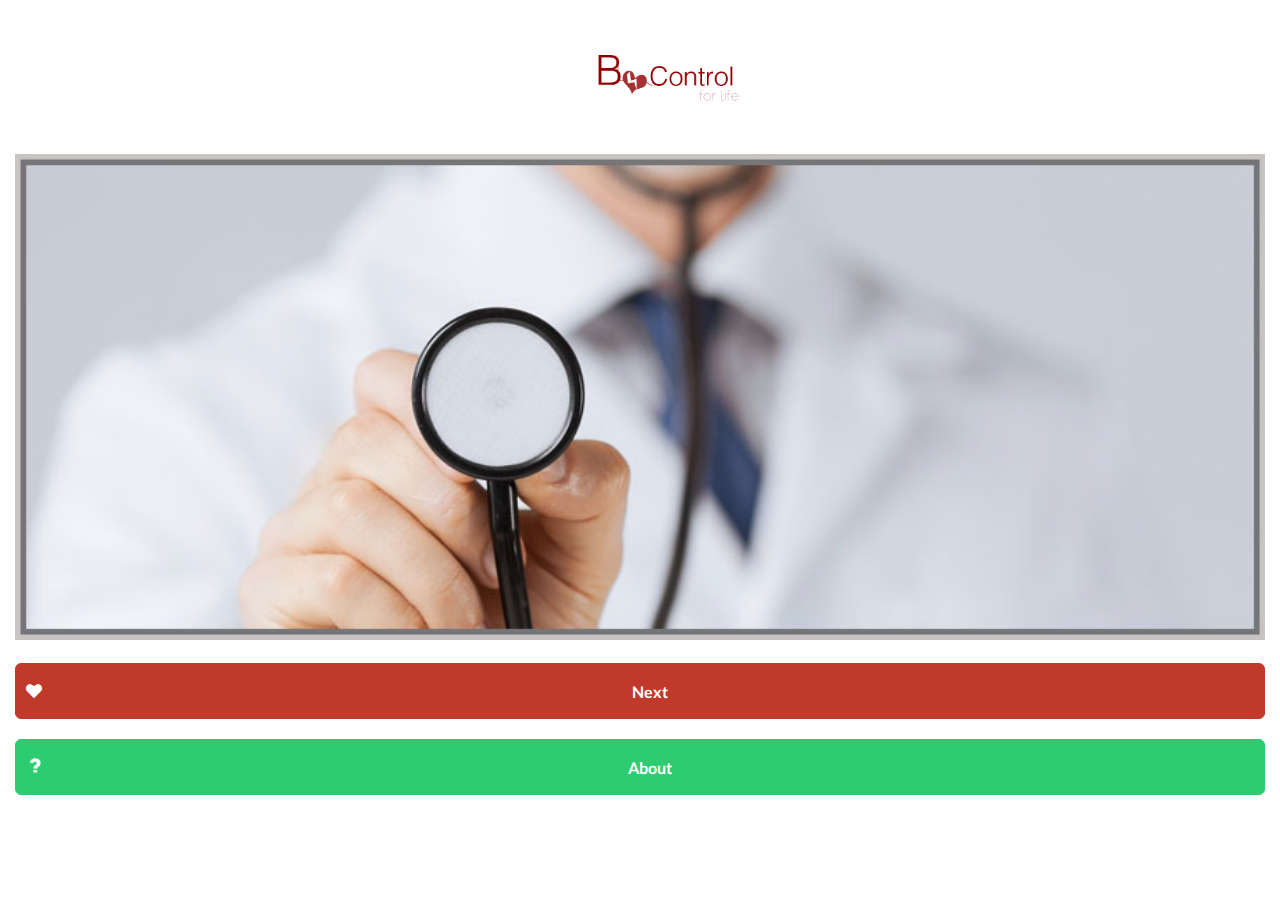
==== www/index.html @ 8cfad9c9 "Initial commit" ====
<!DOCTYPE html>
<html>
    <head>
        <meta charset="utf-8" />
        <meta name="format-detection" content="telephone=no" />
        <meta name="viewport" content="user-scalable=no, initial-scale=1, maximum-scale=1, minimum-scale=1, width=device-width, target-densitydpi=medium-dpi" />

        <link rel="stylesheet"  href="libs/jQM-flat/jquery.mobile.flatui.css">
        <link rel="stylesheet" type="text/css" href="css/index.css" />

        <title>App Name</title>
    </head>
    <body>
        <div id="app">
            <div id="home-page" data-role="page">
                <div data-role="content" >
                    <div id="logoContainer" class="centerText">
                            <img src="img/logo.png" id="logo"; />
                    </div>
                    <div id="logoContainer" class="centerText">
                            <img src="img/imm.jpg"  class="imm"/>
                    </div>
                    <div id="menu">
                        <a data-icon="flat-heart" data-theme="d" href="#LogInPage" data-role="button">Next</a>
                        <a data-icon="ms-question" data-theme="g" href="#about-page"  data-role="button" >About</a>
                    </div>
                </div>
            </div><!-- /page  -->

            <div  id="LogInPage" data-role="page">
                <div data-role="header" data-id="header" id="header" data-position="fixed" class="ui-header">
                    <a href="#home-page"  data-role="button" data-icon="arrow-l" data-inline="true" >Back</a>
                    <h1>Sign in</h1>
                </div>
                <div data-role="content" >
                    <label for="address">Name</label>
                    <input type="text" name="address" id="address" data-mini="true" placeholder="Your name"/>
                    <label for="pass">Password</label>
                    <input type="text" name="pass" id="pass" data-mini="true" placeholder="********"/>
                    <a data-icon="flat-heart" data-theme="g" href="#well"  data-role="button" >Sign in</a>
                    <a data-icon="flat-plus" data-theme="d" href="#SignUpPage"  data-role="button" >Sign up</a>
                </div>
            </div>

            

            <div  id="SignUpPage" data-role="page">
                <div data-role="header" data-id="header" id="header" data-position="fixed" class="ui-header">
                    <a href="#home-page"  data-role="button" data-icon="arrow-l" data-inline="true" >Back</a>
                    <h1>Sign in</h1>
                </div>
                <div data-role="content" >
                    <label for="address">Name</label>
                    <input type="text" name="address" id="address" data-mini="true" placeholder="Patient name"/>
                    <label for="tur">Tutor</label>
                    <input type="text" name="tur" id="tur" data-mini="true" placeholder="Tutor name"/>
                    <label for="email">Email</label>
                    <input type="text" name="email" id="email" data-mini="true" placeholder="email@dominio.com"/>
                    <label for="pass">Password</label>
                    <input type="text" name="pass" id="pass" data-mini="true" placeholder="********"/>
                    <a data-icon="flat-heart" data-theme="g" href="#well"  data-role="button" >Save</a>
                </div>
            </div>

            <div  id="HisCrecimiento" data-role="page">
                <div data-role="header" data-id="header" id="header" data-position="fixed" class="ui-header">
                    <a href="#home-page"  data-role="button" data-icon="arrow-l" data-inline="true" >Back</a>
                    <a href="#home-page"  data-role="button" data-icon="flat-lock" data-inline="true" >Log Out</a>
                    <h1>Diagnosis of growth</h1>
                </div>
                <div data-role="content" >
                    <h2>History</h2>
                    <div >
                        <h3>Historical Number 1</h3>
                        <h3>Historical Number 2</h3>
                        <h3>Historical Number 3</h3>
                        <h3>Historical Number 4</h3>
                    </div>
                    <a data-icon="flat-heart" data-theme="g" href="#crecimiento"  data-role="button" >New history</a>
                </div>
                <div id="footer" data-role="footer" data-id="footer1" data-position="fixed" data-tap-toggle="false">
                    <div id="navbar" data-role="navbar">
                        <ul>
                            <li><a id="map-button" href="#HisCrecimiento" data-icon="flat-location" data-theme="b">diagnosis of growth</a></li>
                            <li><a id="list-button" href="#HisDesarrollo" data-icon="flat-menu">developing diagnostic</a></li>
                            <li><a id="search-button" href="#prof" data-icon="flat-man">Profile</a></li>
                        </ul>
                    </div>
                </div>
            </div>

            <div  id="HisDesarrollo" data-role="page">
                <div data-role="header" data-id="header" id="header" data-position="fixed" class="ui-header">
                    <a href="#home-page"  data-role="button" data-icon="arrow-l" data-inline="true" >Back</a>
                    <a href="#home-page"  data-role="button" data-icon="flat-lock" data-inline="true" >Log Out</a>
                    <h1>Developing diagnostic</h1>
                </div>
                <div data-role="content" >
                    <h2>History</h2>
                    <div >
                        <h3>Historical Number 1</h3>
                        <h3>Historical Number 2</h3>
                        <h3>Historical Number 3</h3>
                        <h3>Historical Number 4</h3>
                    </div>
                    <a data-icon="flat-heart" data-theme="g" href="#desarrollo"  data-role="button" >New history</a>
                </div>
                <div id="footer" data-role="footer" data-id="footer1" data-position="fixed" data-tap-toggle="false">
                    <div id="navbar" data-role="navbar">
                        <ul>
                            <li><a id="map-button" href="#HisCrecimiento" data-icon="flat-location" >diagnosis of growth</a></li>
                            <li><a id="list-button" href="#HisDesarrollo" data-icon="flat-menu" data-theme="b">developing diagnostic</a></li>
                            <li><a id="search-button" href="#prof" data-icon="flat-man">Profile</a></li>
                        </ul>
                    </div>
                </div>
            </div>

            <div  id="well" data-role="page">
                <div data-role="header" data-id="header" id="header" data-position="fixed" class="ui-header">
                    <a href="#home-page"  data-role="button" data-icon="arrow-l" data-inline="true" >Back</a>
                    <a href="#home-page"  data-role="button" data-icon="flat-lock" data-inline="true" >Log Out</a>
                    <h1>Wellcome</h1>
                </div>
                <div data-role="content" >
                    <h2>Thanks for sign up</h2>
                    <a data-icon="flat-plus" data-theme="g" href="#shDoctor"  data-role="button" >Search Doctor</a>
                </div>
                <div id="footer" data-role="footer" data-id="footer1" data-position="fixed" data-tap-toggle="false">
                    <div id="navbar" data-role="navbar">
                        <ul>
                            <li><a id="map-button" href="#HisCrecimiento" data-icon="flat-location">diagnosis of growth</a></li>
                            <li><a id="list-button" href="#HisDesarrollo" data-icon="flat-menu">developing diagnostic</a></li>
                            <li><a id="search-button" href="#prof" data-icon="flat-man">Profile</a></li>
                        </ul>
                    </div>
                </div>
            </div>

            <div  id="shDoctor" data-role="page">
                <div data-role="header" data-id="header" id="header" data-position="fixed" class="ui-header">
                    <a href="#home-page"  data-role="button" data-icon="arrow-l" data-inline="true" >Back</a>
                    <a href="#home-page"  data-role="button" data-icon="flat-lock" data-inline="true" >Log Out</a>
                    <h1>Search Doctor</h1>
                </div>
                <div data-role="content" >
                    <label for="address">Doctor name</label>
                    <input type="text" name="address" id="address" data-mini="true" placeholder="Dr. Harpet"/>
                    <a data-icon="flat-heart" data-theme="g" href="#HisCrecimiento"  data-role="button" >Save</a>
                </div>
                <div id="footer" data-role="footer" data-id="footer1" data-position="fixed" data-tap-toggle="false">
                    <div id="navbar" data-role="navbar">
                        <ul>
                            <li><a id="map-button" href="#HisCrecimiento" data-icon="flat-location">diagnosis of growth</a></li>
                            <li><a id="list-button" href="#HisDesarrollo" data-icon="flat-menu">developing diagnostic</a></li>
                            <li><a id="search-button" href="#prof" data-icon="flat-man">Profile</a></li>
                        </ul>
                    </div>
                </div>
            </div>            

            <div  id="desarrollo" data-role="page">
                <div data-role="header" data-id="header" id="header" data-position="fixed" class="ui-header">
                    <a href="#home-page"  data-role="button" data-icon="arrow-l" data-inline="true" >Back</a>
                    <a href="#home-page"  data-role="button" data-icon="flat-lock" data-inline="true" >Log Out</a>
                    <h1>Developing diagnostic</h1>
                </div>
                <div data-role="content" >
                    <label for="address">Age</label>
                    <input type="text" name="address" id="address" data-mini="true" placeholder="months"/>
                    <a data-icon="flat-heart" data-theme="g" href="#Qdesarrollo"  data-role="button" >Next</a>
                </div>
                <div id="footer" data-role="footer" data-id="footer1" data-position="fixed" data-tap-toggle="false">
                    <div id="navbar" data-role="navbar">
                        <ul>
                            <li><a id="map-button" href="#HisCrecimiento" data-icon="flat-location">diagnosis of growth</a></li>
                            <li><a id="list-button" href="#HisDesarrollo" data-icon="flat-menu" data-theme="b">developing diagnostic</a></li>
                            <li><a id="search-button" href="#prof" data-icon="flat-man">Profile</a></li>
                        </ul>
                    </div>
                </div>
            </div>

            <div  id="Qdesarrollo" data-role="page">
                <div data-role="header" data-id="header" id="header" data-position="fixed" class="ui-header">
                    <a href="#home-page"  data-role="button" data-icon="arrow-l" data-inline="true" >Back</a>
                    <a href="#home-page"  data-role="button" data-icon="flat-lock" data-inline="true" >Log Out</a>
                    <h1>Developing diagnostic</h1>
                </div>
                <div data-role="content" >
                    <div data-role="fieldcontain">
                        <label for="select-choice-a">¿Agarra objetos?</label>
                        <select name="select-choice" id="select-choice-a" data-native-menu="false" data-mini="true" data-theme="b">
                            <option value="val1">Si</option>
                            <option value="val2">No</option>
                        </select>
                    </div>
                    <a data-icon="flat-heart" data-theme="g" href="#HisCrecimiento"  data-role="button" >Next</a>
                </div>
                <div id="footer" data-role="footer" data-id="footer1" data-position="fixed" data-tap-toggle="false">
                    <div id="navbar" data-role="navbar">
                        <ul>
                            <li><a id="map-button" href="#HisCrecimiento" data-icon="flat-location">diagnosis of growth</a></li>
                            <li><a id="list-button" href="#HisDesarrollo" data-icon="flat-menu" data-theme="b">developing diagnostic</a></li>
                            <li><a id="search-button" href="#prof" data-icon="flat-man">Profile</a></li>
                        </ul>
                    </div>
                </div>
            </div>

            <div  id="crecimiento" data-role="page">
                <div data-role="header" data-id="header" id="header" data-position="fixed" class="ui-header">
                    <a href="#home-page"  data-role="button" data-icon="arrow-l" data-inline="true" >Back</a>
                    <a href="#home-page"  data-role="button" data-icon="flat-lock" data-inline="true" >Log Out</a>
                    <h1>Diagnosis of growth</h1>
                </div>
                <div data-role="content" >
                    <label for="address">Weight (kg)</label>
                    <input type="text" name="address" id="address" data-mini="true" placeholder="kg"/>
                    <label for="tur">Size</label>
                    <input type="text" name="tur" id="tur" data-mini="true" placeholder="cm"/>
                    <label for="email">Age</label>
                    <input type="text" name="email" id="email" data-mini="true" placeholder="años"/>
                    <label for="pass">Head circumference</label>
                    <input type="text" name="pass" id="pass" data-mini="true" placeholder="cm"/>
                    <label for="imc">IMC</label>
                    <input type="text" name="imc" id="imc" data-mini="true" placeholder="procesing..."/>
                    <a data-icon="flat-heart" data-theme="g" href="#HisCrecimiento"  data-role="button" >Save</a>
                </div>
                <div id="footer" data-role="footer" data-id="footer1" data-position="fixed" data-tap-toggle="false">
                    <div id="navbar" data-role="navbar">
                        <ul>
                            <li><a id="map-button" href="#HisCrecimiento" data-icon="flat-location" data-theme="b">diagnosis of growth</a></li>
                            <li><a id="list-button" href="#HisDesarrollo" data-icon="flat-menu">developing diagnostic</a></li>
                            <li><a id="search-button" href="#prof" data-icon="flat-man">Profile</a></li>
                        </ul>
                    </div>
                </div>
            </div>

            <div  id="prof" data-role="page">
                <div data-role="header" data-id="header" id="header" data-position="fixed" class="ui-header">
                    <a href="#home-page"  data-role="button" data-icon="arrow-l" data-inline="true" >Back</a>
                    <a href="#home-page"  data-role="button" data-icon="flat-lock" data-inline="true" >Log Out</a>
                    <h1>Profile</h1>
                </div>
                <div data-role="content" >
                    <label >Name: My Name</label><HR>
                    <label >Tutor: Tutor name</label><HR>
                    <label >Email: email@dominio.com</label><HR>
                    <a data-icon="flat-heart" data-theme="g" href="#well"  data-role="button" >Editar</a>
                </div>
                <div id="footer" data-role="footer" data-id="footer1" data-position="fixed" data-tap-toggle="false">
                    <div id="navbar" data-role="navbar">
                        <ul>
                            <li><a id="map-button" href="#HisCrecimiento" data-icon="flat-location">diagnosis of growth</a></li>
                            <li><a id="list-button" href="#HisDesarrollo" data-icon="flat-menu">developing diagnostic</a></li>
                            <li><a id="search-button" href="#prof" data-icon="flat-man" data-theme="b">Profile</a></li>
                        </ul>
                    </div>
                </div>
            </div>

            <div  id="second-page" data-role="page">
                <div data-role="header" data-id="header" id="header" data-position="fixed" class="ui-header">
                    <a href="#home-page"  data-role="button" data-icon="arrow-l" data-inline="true" >Back</a>
                    <a href="#home-page"  data-role="button" data-icon="flat-lock" data-inline="true" >Log Out</a>
                    <h1>Sample Form</h1>
                </div>
                <div data-role="content" >
                    <form  id="search-form" action="">
                        <label for="address">Address</label>
                        <input type="text" name="address" id="address" data-mini="true" placeholder="123 cedar ave"/>
                        <label for="dentist">Person <span class="small-text">(optional)</span></label>
                        <input type="text" name="dentist" id="dentist" data-mini="true" placeholder="Dr Smith"/>

                        <div data-role="fieldcontain">
                        <fieldset data-role="controlgroup" data-mini="true">
                            <legend>Availability</legend>
                            <input type="checkbox" name="checkbox-1a"    id="checkbox-1a" class="custom" checked="checked" />
                            <label for="checkbox-1a">Morning</label>

                            <input type="checkbox" name="checkbox-2a"   id="checkbox-2a" class="custom" checked="checked"/>
                            <label for="checkbox-2a">Afternoon</label>

                            <input type="checkbox" name="checkbox-3a"   id="checkbox-3a" class="custom" checked="checked" />
                            <label for="checkbox-3a">Evening</label>

                            <input type="checkbox" name="checkbox-4a"  id="checkbox-4a" class="custom" />
                            <label for="checkbox-4a">Weekends</label>
                        </fieldset>
                        </div>


                        <div data-role="fieldcontain">
                            <label for="select-choice-a">Type</label>
                            <select name="select-choice" id="select-choice-a" data-native-menu="false" data-mini="true" data-theme="b">

                                <option value="val1">Option 1</option>
                                <option value="val2">Option 2</option>
                                <option value="val3">Option 3</option>

                            </select>
                        </div>

                        <button type="submit" data-theme="f" data-mini="false" class="ui-btn-hidden" aria-disabled="false">Search</button>
                    </form>
                </div>
                <div id="footer" data-role="footer" data-id="footer1" data-position="fixed" data-tap-toggle="false">
                    <div id="navbar" data-role="navbar">
                        <ul>
                            <li><a id="map-button" href="#second-page" data-icon="flat-location" data-theme="b">Map</a></li>
                            <li><a id="list-button" href="#list-page" data-icon="flat-menu">List</a></li>
                            <li><a id="search-button" href="#search-page" data-icon="ms-search">Search</a></li>
                        </ul>
                    </div>
                </div>
            </div>


            <div  id="about-page" data-role="page">
                <div data-role="header" data-id="header1" data-position="fixed" class="ui-header">
                    <a href="#" data-rel="back" data-role="button" data-icon="arrow-l" data-inline="true" >Back</a>
                    <a href="#home-page"  data-role="button" data-icon="flat-lock" data-inline="true" >Log Out</a>
                    <h1>Universidad del Norte</h1>
                </div>
                <div data-role="content"  class="big-text">
                    <h2>Privacy Policy</h2>
                    <p>Cristian Pion Ahumada</p>
                    <p>Orlando Andrade</p>
                </div>
            </div>

        </div>


        <script type="text/javascript" src="libs/fastclick.min.js"></script>
        <script type="text/javascript" src="phonegap.js"></script>
        <script type="text/javascript" src="libs/jquery-2.0.3.min.js"></script>
        <script type="text/javascript" src="libs/jQueryMobile/jquery.mobile-1.3.2.min.js"></script>


        <script type="text/javascript" src="js/index.js"></script>

        <script type="text/javascript">
            app.initialize();
        </script>
    </body>
</html>
---- www/css/index.css ----
* {
    -webkit-tap-highlight-color: rgba(0,0,0,0); /* make transparent link selection, adjust last value opacity 0 to 1.0 */
}

body {
    -webkit-touch-callout: none;                /* prevent callout to copy image, etc when tap to hold */
    -webkit-text-size-adjust: none;             /* prevent webkit from resizing text to fit */
    -webkit-user-select: none;                  /* prevent copy paste, to allow, change 'none' to 'text' */
    background-color:#FFFFFF;
    background-image:linear-gradient(top, #CCC 0%, #FFFFFF 51%);
    background-image:-webkit-linear-gradient(top, #CCC 0%, #FFFFFF 51%);
    background-image:-ms-linear-gradient(top, #CCC 0%, #FFFFFF 51%);
    background-image:-webkit-gradient(
        linear,
        left top,
        left bottom,
        color-stop(0, #CCC),
        color-stop(0.51, #FFFFFF)
    );
    background-attachment:fixed;
    font-size:12px;
    height:100%;
    margin:0px;
    padding:0px;
    width:100%;
}


h1 {
    font-size:24px;
    font-weight:normal;
    margin:0px;
    overflow:visible;
    padding:0px;
    text-align:center;
}

/* header */
.ui-header > .ui-btn {
    padding: 7px 10px 11px;
    background:none;
    border:none;
    /*overflow:;*/
}
.ui-header .ui-title{

margin: .8em 30% .8em;

}

/* home page */

#logo{
    width:70%;
    max-width:206px;
    margin:35px 0 40px;
}
.centerText{
    text-align:center;
}

.imm {
    height:300%;
    width:100%;
    position:relative;
    -webkit-background-size: contain;
    -moz-background-size: contain;
    -o-background-size: contain;
    background-size: contain;
}

#home-page a{
    margin-top:20px;
    padding-top:8px;
    padding-bottom:8px;
}

.ui-grid-a .ui-block-a .ui-btn{
    margin-left: 0px;
}

.ui-grid-a .ui-block-b .ui-btn{
    margin-right: 0px;
}

/* map */
#second-page{
   
}
.big-text{
    font-size: 1.3em;
}
.small-text{
    font-size:0.8em;
}


.ui-btn-active {
    border: 1px solid       #1abc9c /*{global-active-border}*/;
    background:             #1abc9c /*{global-active-background-color}*/;
    font-weight: bold;
    color:                  #ffffff /*{global-active-color}*/;
    cursor: pointer;
    text-decoration: none;
  font-family: Lato, sans-serif
}


.ui-icon-ms-phone {
    background: url("../img/phone-icon.png") 50% 50% no-repeat;
}
.ui-icon-ms-question {
    background: url("../img/question-icon.png") 50% 50% no-repeat;
}
.ui-icon-ms-search {
    background: url("../img/search-icon.png") 50% 50% no-repeat;
}
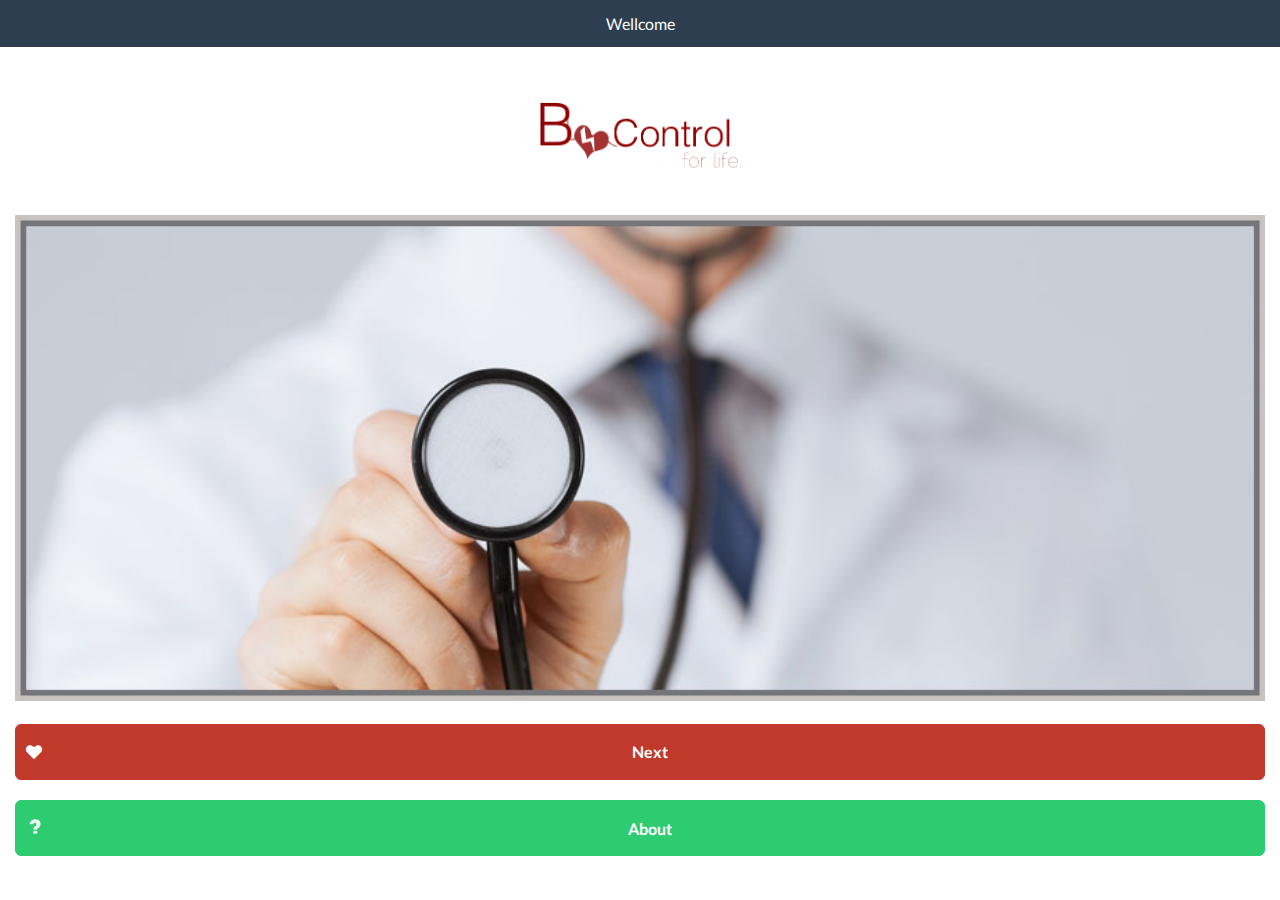
==== commit 6931a2e9: "Conection BD and style" ====
--- a/www/index.html
+++ b/www/index.html
@@ -13,6 +13,9 @@
     <body>
         <div id="app">
             <div id="home-page" data-role="page">
+                <div data-role="header" data-id="header" id="header" data-position="fixed" class="ui-header">
+                    <h1>Wellcome</h1>
+                </div>
                 <div data-role="content" >
                     <div id="logoContainer" class="centerText">
                             <img src="img/logo.png" id="logo"; />
@@ -29,61 +32,61 @@
 
             <div  id="LogInPage" data-role="page">
                 <div data-role="header" data-id="header" id="header" data-position="fixed" class="ui-header">
-                    <a href="#home-page"  data-role="button" data-icon="arrow-l" data-inline="true" >Back</a>
+                    <a data-rel="back"  data-role="button" data-icon="arrow-l" data-inline="true" >Back</a>
                     <h1>Sign in</h1>
                 </div>
+                <form id="formLogIn">
+                <div data-role="content" id="formLogin">
+                    <label for="address">Email</label>
+                    <input type="text" name="email" id="address1" data-mini="true" placeholder="Your email"/>
+                    <label for="pass">Password</label>
+                    <input type="password" name="password" reque id="pass1" data-mini="true" placeholder="********"/>
+                    <a data-icon="flat-heart" data-theme="g" data-role="button" onclick="login()" >Sign in</a>
+                    <a data-icon="flat-plus" data-theme="d" href="#SignUpPage"  data-role="button" >Sign up</a>
+                </div>
+            </form >
+            </div>
+
+            
+
+            <div  id="SignUpPage" data-role="page">
+                <div data-role="header" data-id="header" id="header" data-position="fixed" class="ui-header">
+                    <a data-rel="back"  data-role="button" data-icon="arrow-l" data-inline="true" >Back</a>
+                    <h1>Sign in</h1>
+                </div>
+                <form id="formSignUp">
                 <div data-role="content" >
                     <label for="address">Name</label>
-                    <input type="text" name="address" id="address" data-mini="true" placeholder="Your name"/>
+                    <input type="text" name="nombre" id="address2" data-mini="true" placeholder="Patient name"/>
+                    <label for="tur">Apellido</label>
+                    <input type="text" name="apellido" id="tur2" data-mini="true" placeholder="Last name"/>
+                    <label for="email">Email</label>
+                    <input type="text" name="email" id="email2" data-mini="true" placeholder="email@dominio.com"/>
                     <label for="pass">Password</label>
-                    <input type="text" name="pass" id="pass" data-mini="true" placeholder="********"/>
-                    <a data-icon="flat-heart" data-theme="g" href="#well"  data-role="button" >Sign in</a>
-                    <a data-icon="flat-plus" data-theme="d" href="#SignUpPage"  data-role="button" >Sign up</a>
-                </div>
-            </div>
-
-            
-
-            <div  id="SignUpPage" data-role="page">
-                <div data-role="header" data-id="header" id="header" data-position="fixed" class="ui-header">
-                    <a href="#home-page"  data-role="button" data-icon="arrow-l" data-inline="true" >Back</a>
-                    <h1>Sign in</h1>
-                </div>
-                <div data-role="content" >
-                    <label for="address">Name</label>
-                    <input type="text" name="address" id="address" data-mini="true" placeholder="Patient name"/>
-                    <label for="tur">Tutor</label>
-                    <input type="text" name="tur" id="tur" data-mini="true" placeholder="Tutor name"/>
-                    <label for="email">Email</label>
-                    <input type="text" name="email" id="email" data-mini="true" placeholder="email@dominio.com"/>
-                    <label for="pass">Password</label>
-                    <input type="text" name="pass" id="pass" data-mini="true" placeholder="********"/>
-                    <a data-icon="flat-heart" data-theme="g" href="#well"  data-role="button" >Save</a>
-                </div>
+                    <input type="password" name="password" id="pass2" data-mini="true" placeholder="********"/>
+                    <a data-icon="flat-heart" data-theme="g" data-role="button" onclick="signUp()" >Save</a>
+                </div>
+            </form >
             </div>
 
             <div  id="HisCrecimiento" data-role="page">
                 <div data-role="header" data-id="header" id="header" data-position="fixed" class="ui-header">
-                    <a href="#home-page"  data-role="button" data-icon="arrow-l" data-inline="true" >Back</a>
+                    <a data-rel="back"  data-role="button" data-icon="arrow-l" data-inline="true" >Back</a>
                     <a href="#home-page"  data-role="button" data-icon="flat-lock" data-inline="true" >Log Out</a>
                     <h1>Diagnosis of growth</h1>
                 </div>
                 <div data-role="content" >
+                    <a data-icon="flat-heart" data-theme="g" href="#crecimiento"  data-role="button" >New history</a>
                     <h2>History</h2>
-                    <div >
-                        <h3>Historical Number 1</h3>
-                        <h3>Historical Number 2</h3>
-                        <h3>Historical Number 3</h3>
-                        <h3>Historical Number 4</h3>
-                    </div>
-                    <a data-icon="flat-heart" data-theme="g" href="#crecimiento"  data-role="button" >New history</a>
-                </div>
-                <div id="footer" data-role="footer" data-id="footer1" data-position="fixed" data-tap-toggle="false">
-                    <div id="navbar" data-role="navbar">
-                        <ul>
-                            <li><a id="map-button" href="#HisCrecimiento" data-icon="flat-location" data-theme="b">diagnosis of growth</a></li>
-                            <li><a id="list-button" href="#HisDesarrollo" data-icon="flat-menu">developing diagnostic</a></li>
-                            <li><a id="search-button" href="#prof" data-icon="flat-man">Profile</a></li>
+                    <div id="evtsC">
+                    </div>
+                </div>
+                <div id="footer" data-role="footer" data-id="footer1" data-position="fixed" data-tap-toggle="false">
+                    <div id="navbar" data-role="navbar">
+                        <ul>
+                            <li><a id="map-button" href="#vaccines" data-icon="flat-location" onclick="getListVacunas()">vaccines</a></li>
+                            <li><a id="list-button" href="#diagnostics" data-theme="b" data-icon="flat-menu">Diagnostics</a></li>
+                            <li><a id="search-button" href="#prof" data-icon="flat-man" onclick="getPaciente()">Profile</a></li>
                         </ul>
                     </div>
                 </div>
@@ -91,26 +94,22 @@
 
             <div  id="HisDesarrollo" data-role="page">
                 <div data-role="header" data-id="header" id="header" data-position="fixed" class="ui-header">
-                    <a href="#home-page"  data-role="button" data-icon="arrow-l" data-inline="true" >Back</a>
+                    <a data-rel="back"  data-role="button" data-icon="arrow-l" data-inline="true" >Back</a>
                     <a href="#home-page"  data-role="button" data-icon="flat-lock" data-inline="true" >Log Out</a>
                     <h1>Developing diagnostic</h1>
                 </div>
                 <div data-role="content" >
+                    <a data-icon="flat-heart" data-theme="g" href="#desarrollo"  data-role="button" >New history</a>
                     <h2>History</h2>
-                    <div >
-                        <h3>Historical Number 1</h3>
-                        <h3>Historical Number 2</h3>
-                        <h3>Historical Number 3</h3>
-                        <h3>Historical Number 4</h3>
-                    </div>
-                    <a data-icon="flat-heart" data-theme="g" href="#desarrollo"  data-role="button" >New history</a>
-                </div>
-                <div id="footer" data-role="footer" data-id="footer1" data-position="fixed" data-tap-toggle="false">
-                    <div id="navbar" data-role="navbar">
-                        <ul>
-                            <li><a id="map-button" href="#HisCrecimiento" data-icon="flat-location" >diagnosis of growth</a></li>
-                            <li><a id="list-button" href="#HisDesarrollo" data-icon="flat-menu" data-theme="b">developing diagnostic</a></li>
-                            <li><a id="search-button" href="#prof" data-icon="flat-man">Profile</a></li>
+                    <div id="evtsD">
+                    </div>
+                </div>
+                <div id="footer" data-role="footer" data-id="footer1" data-position="fixed" data-tap-toggle="false">
+                    <div id="navbar" data-role="navbar">
+                        <ul>
+                            <li><a id="map-button" href="#vaccines" data-icon="flat-location" onclick="getListVacunas()">vaccines</a></li>
+                            <li><a id="list-button" href="#diagnostics" data-icon="flat-menu" data-theme="b">Diagnostics</a></li>
+                            <li><a id="search-button" href="#prof" data-icon="flat-man" onclick="getPaciente()">Profile</a></li>
                         </ul>
                     </div>
                 </div>
@@ -118,20 +117,123 @@
 
             <div  id="well" data-role="page">
                 <div data-role="header" data-id="header" id="header" data-position="fixed" class="ui-header">
-                    <a href="#home-page"  data-role="button" data-icon="arrow-l" data-inline="true" >Back</a>
-                    <a href="#home-page"  data-role="button" data-icon="flat-lock" data-inline="true" >Log Out</a>
-                    <h1>Wellcome</h1>
-                </div>
-                <div data-role="content" >
-                    <h2>Thanks for sign up</h2>
-                    <a data-icon="flat-plus" data-theme="g" href="#shDoctor"  data-role="button" >Search Doctor</a>
-                </div>
-                <div id="footer" data-role="footer" data-id="footer1" data-position="fixed" data-tap-toggle="false">
-                    <div id="navbar" data-role="navbar">
-                        <ul>
-                            <li><a id="map-button" href="#HisCrecimiento" data-icon="flat-location">diagnosis of growth</a></li>
-                            <li><a id="list-button" href="#HisDesarrollo" data-icon="flat-menu">developing diagnostic</a></li>
-                            <li><a id="search-button" href="#prof" data-icon="flat-man">Profile</a></li>
+                    <a data-rel="back"  data-role="button" data-icon="arrow-l" data-inline="true" >Back</a>
+                    <a href="#home-page"  data-role="button" data-icon="flat-lock" data-inline="true" >Log Out</a>
+                    <h1>BControl</h1>
+                </div>
+                <div data-role="content" >
+                    <h2 id="welHead">Thanks for sign up</h2>
+                </div>
+                <div class="centerText">
+                    <img src="img/logo.png" id="logo"; />
+                </div>
+                <div id="footer" data-role="footer" data-id="footer1" data-position="fixed" data-tap-toggle="false">
+                    <div id="navbar" data-role="navbar">
+                        <ul>
+                            <li><a id="map-button" href="#vaccines" data-icon="flat-location" onclick="getListVacunas()">vaccines</a></li>
+                            <li><a id="list-button" href="#diagnostics" data-icon="flat-menu">Diagnostics</a></li>
+                            <li><a id="search-button" href="#prof" data-icon="flat-man" onclick="getPaciente()" >Profile</a></li>
+                        </ul>
+                    </div>
+                </div>
+            </div>
+
+            <div  id="detalleCrecimiento" data-role="page">
+                <div data-role="header" data-id="header" id="header" data-position="fixed" class="ui-header">
+                    <a data-rel="back"  data-role="button" data-icon="arrow-l" data-inline="true" >Back</a>
+                    <a href="#home-page"  data-role="button" data-icon="flat-lock" data-inline="true" >Log Out</a>
+                    <h1>Detalle</h1>
+                </div>
+                <div data-role="content" >
+                    <label for="address">Dianostic: </label>
+                    <input type="text" name="address" id="a" data-mini="true" readonly/>
+                    <label for="address">Age: </label>
+                    <input type="text" name="address" id="b" data-mini="true" readonly/>
+                    <label for="address">IMC: </label>
+                    <input type="text" name="address" id="c" data-mini="true" readonly/>
+                    <label for="address">Head circumference: </label>
+                    <input type="text" name="address" id="d" data-mini="true" readonly/>
+                    <label for="address">weight: </label>
+                    <input type="text" name="address" id="e" data-mini="true" readonly/>
+                    <label for="address">size: </label>
+                    <input type="text" name="address" id="f" data-mini="true" readonly/>
+                </div>
+                <div id="footer" data-role="footer" data-id="footer1" data-position="fixed" data-tap-toggle="false">
+                    <div id="navbar" data-role="navbar">
+                        <ul>
+                            <li><a id="map-button" href="#vaccines" data-icon="flat-location" onclick="getListVacunas()">vaccines</a></li>
+                            <li><a id="list-button" href="#diagnostics" data-icon="flat-menu" data-theme="b">Diagnostics</a></li>
+                            <li><a id="search-button" href="#prof" data-icon="flat-man" onclick="getPaciente()" >Profile</a></li>
+                        </ul>
+                    </div>
+                </div>
+            </div>
+
+            <div  id="detalleDesarrollo" data-role="page">
+                <div data-role="header" data-id="header" id="header" data-position="fixed" class="ui-header">
+                    <a data-rel="back"  data-role="button" data-icon="arrow-l" data-inline="true" >Back</a>
+                    <a href="#home-page"  data-role="button" data-icon="flat-lock" data-inline="true" >Log Out</a>
+                    <h1>Detalle</h1>
+                </div>
+                <div data-role="content" >
+                    <label for="address">Dianostic: </label>
+                    <input type="text" name="address" id="aa" data-mini="true" readonly/>
+                    <label for="address">Age: </label>
+                    <input type="text" name="address" id="bb" data-mini="true" readonly/>
+                    <label for="address">perimetro_cefalico: </label>
+                    <input type="text" name="address" id="cc" data-mini="true" readonly/>
+                </div>
+                <div id="footer" data-role="footer" data-id="footer1" data-position="fixed" data-tap-toggle="false">
+                    <div id="navbar" data-role="navbar">
+                        <ul>
+                            <li><a id="map-button" href="#vaccines" data-icon="flat-location" onclick="getListVacunas()">vaccines</a></li>
+                            <li><a id="list-button" href="#diagnostics" data-icon="flat-menu" data-theme="b">Diagnostics</a></li>
+                            <li><a id="search-button" href="#prof" data-icon="flat-man" onclick="getPaciente()" >Profile</a></li>
+                        </ul>
+                    </div>
+                </div>
+            </div>
+
+            <div  id="diagnostics" data-role="page">
+                <div data-role="header" data-id="header" id="header" data-position="fixed" class="ui-header">
+                    <a data-rel="back"  data-role="button" data-icon="arrow-l" data-inline="true" >Back</a>
+                    <a href="#home-page"  data-role="button" data-icon="flat-lock" data-inline="true" >Log Out</a>
+                    <h1>Diagnostics</h1>
+                </div>
+                <div data-role="content" >
+                    <h2 id="welHead">Choose one type: </h2>
+                    <a data-icon="flat-heart" data-theme="d" href="#HisCrecimiento"  data-role="button" onclick="getListHistorialCrecimientoPaciente()">Diagnosis of growth</a>
+                    <a data-icon="flat-heart" data-theme="g" href="#HisDesarrollo"  data-role="button" onclick="getListHistorialDesarrolloPaciente()">Developing diagnostic</a>
+                </div>
+                <div id="footer" data-role="footer" data-id="footer1" data-position="fixed" data-tap-toggle="false">
+                    <div id="navbar" data-role="navbar">
+                        <ul>
+                            <li><a id="map-button" href="#vaccines" data-icon="flat-location" onclick="getListVacunas()">vaccines</a></li>
+                            <li><a id="list-button" href="#diagnostics" data-theme="b" data-icon="flat-menu">Diagnostics</a></li>
+                            <li><a id="search-button" href="#prof" data-icon="flat-man" onclick="getPaciente()" >Profile</a></li>
+                        </ul>
+                    </div>
+                </div>
+            </div>
+
+            <div  id="vaccines" data-role="page">
+                <div data-role="header" data-id="header" id="header" data-position="fixed" class="ui-header">
+                    <a data-rel="back"  data-role="button" data-icon="arrow-l" data-inline="true" >Back</a>
+                    <a href="#home-page"  data-role="button" data-icon="flat-lock" data-inline="true" >Log Out</a>
+                    <h1>Vaccines</h1>
+                </div>
+                <div data-role="content" >
+                    <h2 id="welHead"> All vaccines: </h2>
+                    <div id="vacAll">
+                        
+                    </div>
+                </div>
+                <div id="footer" data-role="footer" data-id="footer1" data-position="fixed" data-tap-toggle="false">
+                    <div id="navbar" data-role="navbar">
+                        <ul>
+                            <li><a id="map-button" href="#vaccines" data-theme="b" data-icon="flat-location" onclick="getListVacunas()">vaccines</a></li>
+                            <li><a id="list-button" href="#diagnostics" data-icon="flat-menu">Diagnostics</a></li>
+                            <li><a id="search-button" href="#prof" data-icon="flat-man" onclick="getPaciente()" >Profile</a></li>
                         </ul>
                     </div>
                 </div>
@@ -139,21 +241,21 @@
 
             <div  id="shDoctor" data-role="page">
                 <div data-role="header" data-id="header" id="header" data-position="fixed" class="ui-header">
-                    <a href="#home-page"  data-role="button" data-icon="arrow-l" data-inline="true" >Back</a>
+                    <a data-rel="back" data-role="button" data-icon="arrow-l" data-inline="true" >Back</a>
                     <a href="#home-page"  data-role="button" data-icon="flat-lock" data-inline="true" >Log Out</a>
                     <h1>Search Doctor</h1>
                 </div>
                 <div data-role="content" >
                     <label for="address">Doctor name</label>
-                    <input type="text" name="address" id="address" data-mini="true" placeholder="Dr. Harpet"/>
-                    <a data-icon="flat-heart" data-theme="g" href="#HisCrecimiento"  data-role="button" >Save</a>
-                </div>
-                <div id="footer" data-role="footer" data-id="footer1" data-position="fixed" data-tap-toggle="false">
-                    <div id="navbar" data-role="navbar">
-                        <ul>
-                            <li><a id="map-button" href="#HisCrecimiento" data-icon="flat-location">diagnosis of growth</a></li>
-                            <li><a id="list-button" href="#HisDesarrollo" data-icon="flat-menu">developing diagnostic</a></li>
-                            <li><a id="search-button" href="#prof" data-icon="flat-man">Profile</a></li>
+                    <div id="evts"></div>
+                    <a data-icon="flat-heart" data-theme="g" href="#HisCrecimiento"  data-role="button" onclick="addDoctor()">Save</a>
+                </div>
+                <div id="footer" data-role="footer" data-id="footer1" data-position="fixed" data-tap-toggle="false">
+                    <div id="navbar" data-role="navbar">
+                        <ul>
+                            <li><a id="map-button" href="#vaccines" data-icon="flat-location" onclick="getListVacunas()">vaccines</a></li>
+                            <li><a id="list-button" href="#diagnostics" data-icon="flat-menu">Diagnostics</a></li>
+                            <li><a id="search-button" href="#prof" data-theme="b" data-icon="flat-man" onclick="getPaciente()">Profile</a></li>
                         </ul>
                     </div>
                 </div>
@@ -161,21 +263,25 @@
 
             <div  id="desarrollo" data-role="page">
                 <div data-role="header" data-id="header" id="header" data-position="fixed" class="ui-header">
-                    <a href="#home-page"  data-role="button" data-icon="arrow-l" data-inline="true" >Back</a>
+                    <a data-rel="back" data-role="button" data-icon="arrow-l" data-inline="true" >Back</a>
                     <a href="#home-page"  data-role="button" data-icon="flat-lock" data-inline="true" >Log Out</a>
                     <h1>Developing diagnostic</h1>
                 </div>
                 <div data-role="content" >
-                    <label for="address">Age</label>
-                    <input type="text" name="address" id="address" data-mini="true" placeholder="months"/>
-                    <a data-icon="flat-heart" data-theme="g" href="#Qdesarrollo"  data-role="button" >Next</a>
-                </div>
-                <div id="footer" data-role="footer" data-id="footer1" data-position="fixed" data-tap-toggle="false">
-                    <div id="navbar" data-role="navbar">
-                        <ul>
-                            <li><a id="map-button" href="#HisCrecimiento" data-icon="flat-location">diagnosis of growth</a></li>
-                            <li><a id="list-button" href="#HisDesarrollo" data-icon="flat-menu" data-theme="b">developing diagnostic</a></li>
-                            <li><a id="search-button" href="#prof" data-icon="flat-man">Profile</a></li>
+                    <form id="formNewDes">
+                        <label for="address">Age (months)</label>
+                        <input type="text" name="edad" id="age9" data-mini="true" placeholder="months"/>
+                        <label for="address">Head circumference (cm)</label>
+                        <input type="text" name="perimetro_cefalico" id="per9" data-mini="true" placeholder="cm"/>
+                        <a data-icon="flat-heart" data-theme="g" data-role="button" onclick="addDesarrollo()">Next</a>
+                    </form>
+                </div>
+                <div id="footer" data-role="footer" data-id="footer1" data-position="fixed" data-tap-toggle="false">
+                    <div id="navbar" data-role="navbar">
+                        <ul>
+                            <li><a id="map-button" href="#vaccines" data-icon="flat-location" onclick="getListVacunas()">vaccines</a></li>
+                            <li><a id="list-button" href="#diagnostics" data-theme="b" data-icon="flat-menu" data-theme="b">Diagnostics</a></li>
+                            <li><a id="search-button" href="#prof" data-icon="flat-man" onclick="getPaciente()">Profile</a></li>
                         </ul>
                     </div>
                 </div>
@@ -183,7 +289,7 @@
 
             <div  id="Qdesarrollo" data-role="page">
                 <div data-role="header" data-id="header" id="header" data-position="fixed" class="ui-header">
-                    <a href="#home-page"  data-role="button" data-icon="arrow-l" data-inline="true" >Back</a>
+                    <a data-rel="back"  data-role="button" data-icon="arrow-l" data-inline="true" >Back</a>
                     <a href="#home-page"  data-role="button" data-icon="flat-lock" data-inline="true" >Log Out</a>
                     <h1>Developing diagnostic</h1>
                 </div>
@@ -194,15 +300,20 @@
                             <option value="val1">Si</option>
                             <option value="val2">No</option>
                         </select>
+                        <label for="select-choice-b">¿Agarra objetos?</label>
+                        <select name="select-choice" id="select-choice-b" data-native-menu="false" data-mini="true" data-theme="b">
+                            <option value="val1">Si</option>
+                            <option value="val2">No</option>
+                        </select>
                     </div>
                     <a data-icon="flat-heart" data-theme="g" href="#HisCrecimiento"  data-role="button" >Next</a>
                 </div>
                 <div id="footer" data-role="footer" data-id="footer1" data-position="fixed" data-tap-toggle="false">
                     <div id="navbar" data-role="navbar">
                         <ul>
-                            <li><a id="map-button" href="#HisCrecimiento" data-icon="flat-location">diagnosis of growth</a></li>
-                            <li><a id="list-button" href="#HisDesarrollo" data-icon="flat-menu" data-theme="b">developing diagnostic</a></li>
-                            <li><a id="search-button" href="#prof" data-icon="flat-man">Profile</a></li>
+                            <li><a id="map-button" href="#vaccines" data-icon="flat-location" onclick="getListVacunas()">vaccines</a></li>
+                            <li><a id="list-button" href="#diagnostics" data-theme="b" data-icon="flat-menu" data-theme="b">Diagnostics</a></li>
+                            <li><a id="search-button" href="#prof" data-icon="flat-man" onclick="getPaciente()">Profile</a></li>
                         </ul>
                     </div>
                 </div>
@@ -210,29 +321,31 @@
 
             <div  id="crecimiento" data-role="page">
                 <div data-role="header" data-id="header" id="header" data-position="fixed" class="ui-header">
-                    <a href="#home-page"  data-role="button" data-icon="arrow-l" data-inline="true" >Back</a>
+                    <a data-rel="back"  data-role="button" data-icon="arrow-l" data-inline="true" >Back</a>
                     <a href="#home-page"  data-role="button" data-icon="flat-lock" data-inline="true" >Log Out</a>
                     <h1>Diagnosis of growth</h1>
                 </div>
                 <div data-role="content" >
-                    <label for="address">Weight (kg)</label>
-                    <input type="text" name="address" id="address" data-mini="true" placeholder="kg"/>
-                    <label for="tur">Size</label>
-                    <input type="text" name="tur" id="tur" data-mini="true" placeholder="cm"/>
-                    <label for="email">Age</label>
-                    <input type="text" name="email" id="email" data-mini="true" placeholder="años"/>
-                    <label for="pass">Head circumference</label>
-                    <input type="text" name="pass" id="pass" data-mini="true" placeholder="cm"/>
-                    <label for="imc">IMC</label>
-                    <input type="text" name="imc" id="imc" data-mini="true" placeholder="procesing..."/>
-                    <a data-icon="flat-heart" data-theme="g" href="#HisCrecimiento"  data-role="button" >Save</a>
-                </div>
-                <div id="footer" data-role="footer" data-id="footer1" data-position="fixed" data-tap-toggle="false">
-                    <div id="navbar" data-role="navbar">
-                        <ul>
-                            <li><a id="map-button" href="#HisCrecimiento" data-icon="flat-location" data-theme="b">diagnosis of growth</a></li>
-                            <li><a id="list-button" href="#HisDesarrollo" data-icon="flat-menu">developing diagnostic</a></li>
-                            <li><a id="search-button" href="#prof" data-icon="flat-man">Profile</a></li>
+                    <form id="formNewCrec">
+                        <label for="address8">Weight (kg)</label>
+                        <input type="text" name="peso" id="address8" data-mini="true" placeholder="kg" onkeyup="calculoIMC()"/>
+                        <label for="tur8">Size (cm)</label>
+                        <input type="text" name="talla" id="tur8" data-mini="true" placeholder="cm" onkeyup="calculoIMC()"/>
+                        <label for="email8">Age (months)</label>
+                        <input type="text" name="edad" id="email8" data-mini="true" placeholder="months"/>
+                        <label for="pass8">Head circumference (cm)</label>
+                        <input type="text" name="perimetro_cefalico" id="pass8" data-mini="true" placeholder="cm"/>
+                        <label for="imc">IMC (kg/m<sup>2</sup>)</label>
+                        <input type="text" name="imc" id="imc" data-mini="true" placeholder="procesing..." readonly/>
+                        <a data-icon="flat-heart" data-theme="g" data-role="button" onclick="addCrecimiento()">Save</a>
+                    </from>
+                </div>
+                <div id="footer" data-role="footer" data-id="footer1" data-position="fixed" data-tap-toggle="false">
+                    <div id="navbar" data-role="navbar">
+                        <ul>
+                            <li><a id="map-button" href="#vaccines" data-icon="flat-location" onclick="getListVacunas()">vaccines</a></li>
+                            <li><a id="list-button" href="#diagnostics" data-theme="b" data-icon="flat-menu">Diagnostics</a></li>
+                            <li><a id="search-button" href="#prof" data-icon="flat-man" onclick="getPaciente()">Profile</a></li>
                         </ul>
                     </div>
                 </div>
@@ -240,21 +353,29 @@
 
             <div  id="prof" data-role="page">
                 <div data-role="header" data-id="header" id="header" data-position="fixed" class="ui-header">
-                    <a href="#home-page"  data-role="button" data-icon="arrow-l" data-inline="true" >Back</a>
+                    <a data-rel="back"  data-role="button" data-icon="arrow-l" data-inline="true" >Back</a>
                     <a href="#home-page"  data-role="button" data-icon="flat-lock" data-inline="true" >Log Out</a>
                     <h1>Profile</h1>
                 </div>
                 <div data-role="content" >
-                    <label >Name: My Name</label><HR>
-                    <label >Tutor: Tutor name</label><HR>
-                    <label >Email: email@dominio.com</label><HR>
-                    <a data-icon="flat-heart" data-theme="g" href="#well"  data-role="button" >Editar</a>
-                </div>
-                <div id="footer" data-role="footer" data-id="footer1" data-position="fixed" data-tap-toggle="false">
-                    <div id="navbar" data-role="navbar">
-                        <ul>
-                            <li><a id="map-button" href="#HisCrecimiento" data-icon="flat-location">diagnosis of growth</a></li>
-                            <li><a id="list-button" href="#HisDesarrollo" data-icon="flat-menu">developing diagnostic</a></li>
+                    <form id="formProf">
+                        <label for="address">Name</label>
+                        <input type="text" name="nombre" id="address3" data-mini="true" placeholder="Patient name"/>
+                        <label for="tur">Apellido</label>
+                        <input type="text" name="apellido" id="tur3" data-mini="true" placeholder="Last name"/>
+                        <label for="email">Email</label>
+                        <input type="text" name="email" id="email3" data-mini="true" placeholder="email@dominio.com"/>
+                        <label for="pass">Password</label>
+                        <input type="password" name="password" id="pass3" data-mini="true" placeholder="********"/>
+                    </form>
+                    <a data-icon="flat-heart" data-theme="g" data-role="button" onclick="updatePaciente()" >Save</a>
+                    <a data-icon="flat-plus" data-theme="b" href="#shDoctor"  data-role="button" onclick="getListDoctores()" >Edit Doctor</a>
+                </div>
+                <div id="footer" data-role="footer" data-id="footer1" data-position="fixed" data-tap-toggle="false">
+                    <div id="navbar" data-role="navbar">
+                        <ul>
+                            <li><a id="map-button" href="#vaccines" data-icon="flat-location" onclick="getListVacunas()">vaccines</a></li>
+                            <li><a id="list-button" href="#diagnostics" data-icon="flat-menu">Diagnostics</a></li>
                             <li><a id="search-button" href="#prof" data-icon="flat-man" data-theme="b">Profile</a></li>
                         </ul>
                     </div>
@@ -263,7 +384,7 @@
 
             <div  id="second-page" data-role="page">
                 <div data-role="header" data-id="header" id="header" data-position="fixed" class="ui-header">
-                    <a href="#home-page"  data-role="button" data-icon="arrow-l" data-inline="true" >Back</a>
+                    <a data-rel="back"  data-role="button" data-icon="arrow-l" data-inline="true" >Back</a>
                     <a href="#home-page"  data-role="button" data-icon="flat-lock" data-inline="true" >Log Out</a>
                     <h1>Sample Form</h1>
                 </div>
@@ -320,7 +441,7 @@
 
             <div  id="about-page" data-role="page">
                 <div data-role="header" data-id="header1" data-position="fixed" class="ui-header">
-                    <a href="#" data-rel="back" data-role="button" data-icon="arrow-l" data-inline="true" >Back</a>
+                    <a data-rel="back" data-rel="back" data-role="button" data-icon="arrow-l" data-inline="true" >Back</a>
                     <a href="#home-page"  data-role="button" data-icon="flat-lock" data-inline="true" >Log Out</a>
                     <h1>Universidad del Norte</h1>
                 </div>
@@ -341,6 +462,7 @@
 
 
         <script type="text/javascript" src="js/index.js"></script>
+        <script type="text/javascript" src="js/restClient.js"></script>
 
         <script type="text/javascript">
             app.initialize();
--- a/www/css/index.css
+++ b/www/css/index.css
@@ -69,6 +69,71 @@
     background-size: contain;
 }
 
+input {
+    -webkit-user-select: auto !important;
+}
+
+table{
+    border: 1px solid black;
+}
+
+.wap{
+    width: 100%;
+    font-size: 1.3em;
+}
+
+.asdfstyle {
+    padding-left: 0;
+}
+
+.astyle {
+    -moz-box-shadow: 0px 10px 14px -7px #276873;
+    -webkit-box-shadow: 0px 10px 14px -7px #276873;
+    box-shadow: 0px 10px 14px -7px #276873;
+    background:-webkit-gradient(linear, left top, left bottom, color-stop(0.05, #599bb3), color-stop(1, #408c99));
+    background:-moz-linear-gradient(top, #599bb3 5%, #408c99 100%);
+    background:-webkit-linear-gradient(top, #599bb3 5%, #408c99 100%);
+    background:-o-linear-gradient(top, #599bb3 5%, #408c99 100%);
+    background:-ms-linear-gradient(top, #599bb3 5%, #408c99 100%);
+    background:linear-gradient(to bottom, #599bb3 5%, #408c99 100%);
+    filter:progid:DXImageTransform.Microsoft.gradient(startColorstr='#599bb3', endColorstr='#408c99',GradientType=0);
+    background-color:#599bb3;
+    -moz-border-radius:8px;
+    -webkit-border-radius:8px;
+    border-radius:8px;
+    display:inline-block;
+    cursor:pointer;
+    color:#ffffff;
+    font-family:arial;
+    font-size:1em;
+    font-weight:bold;
+    padding:13px 32px;
+    text-decoration:none;
+    text-shadow:0px 1px 0px #3d768a;
+    margin-top: 5%;
+}
+.astyle:hover {
+    background:-webkit-gradient(linear, left top, left bottom, color-stop(0.05, #408c99), color-stop(1, #599bb3));
+    background:-moz-linear-gradient(top, #408c99 5%, #599bb3 100%);
+    background:-webkit-linear-gradient(top, #408c99 5%, #599bb3 100%);
+    background:-o-linear-gradient(top, #408c99 5%, #599bb3 100%);
+    background:-ms-linear-gradient(top, #408c99 5%, #599bb3 100%);
+    background:linear-gradient(to bottom, #408c99 5%, #599bb3 100%);
+    filter:progid:DXImageTransform.Microsoft.gradient(startColorstr='#408c99', endColorstr='#599bb3',GradientType=0);
+    background-color:#408c99;
+}
+.astyle:active {
+    position:relative;
+    top:1px;
+}
+
+li {list-style:none;
+}
+
+#welHead{
+    text-align: center;
+}
+
 #home-page a{
     margin-top:20px;
     padding-top:8px;
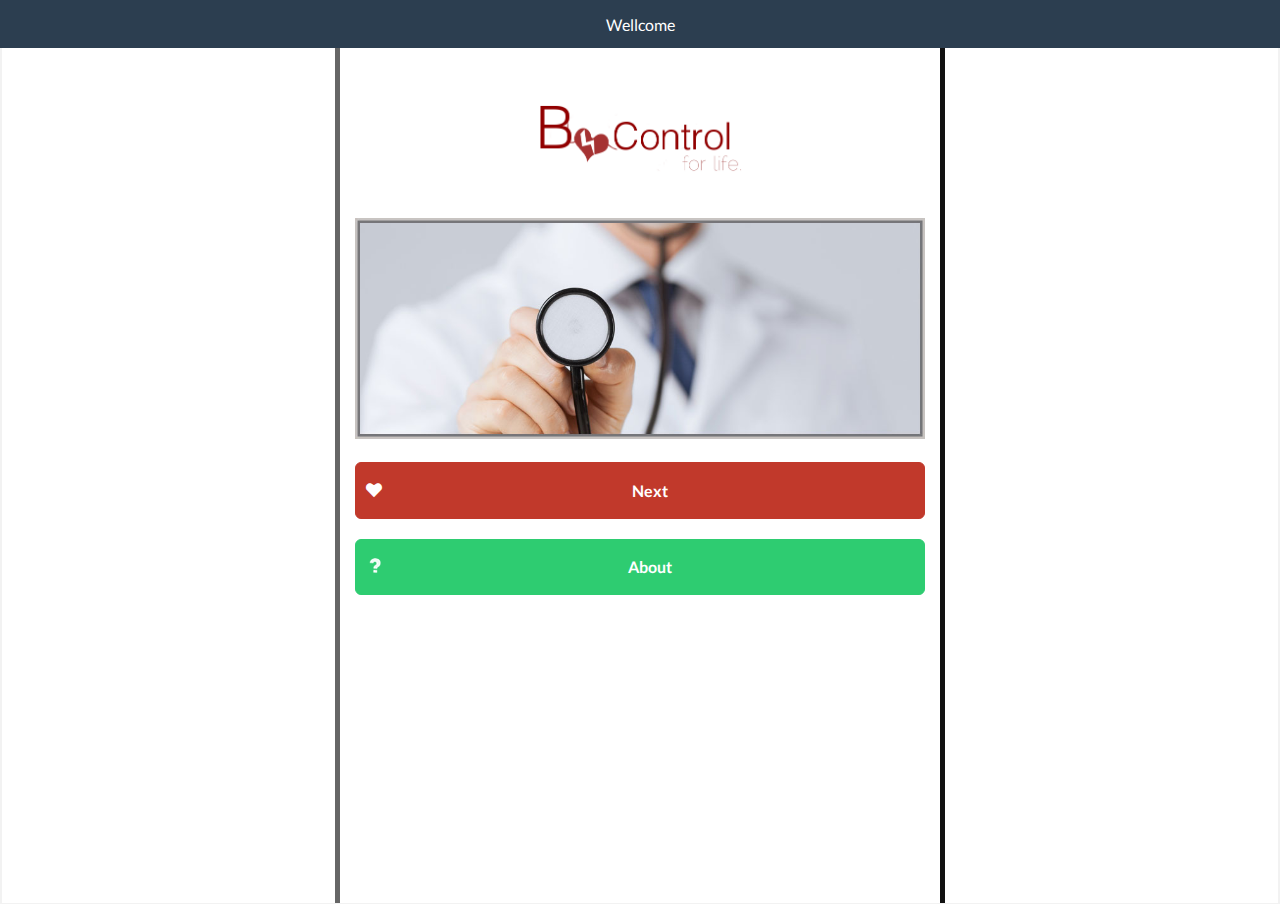
==== commit 856eef96: "wrapper" ====
--- a/www/index.html
+++ b/www/index.html
@@ -10,9 +10,9 @@
 
         <title>App Name</title>
     </head>
-    <body>
-        <div id="app">
-            <div id="home-page" data-role="page">
+    <body >
+        <div id="app" >
+            <div id="home-page" data-role="page" class="wp">
                 <div data-role="header" data-id="header" id="header" data-position="fixed" class="ui-header">
                     <h1>Wellcome</h1>
                 </div>
@@ -248,7 +248,7 @@
                 <div data-role="content" >
                     <label for="address">Doctor name</label>
                     <div id="evts"></div>
-                    <a data-icon="flat-heart" data-theme="g" href="#HisCrecimiento"  data-role="button" onclick="addDoctor()">Save</a>
+                    <a data-icon="flat-heart" data-theme="g" href="#diagnostics"  data-role="button" onclick="addDoctor()">Save</a>
                 </div>
                 <div id="footer" data-role="footer" data-id="footer1" data-position="fixed" data-tap-toggle="false">
                     <div id="navbar" data-role="navbar">
@@ -357,20 +357,23 @@
                     <a href="#home-page"  data-role="button" data-icon="flat-lock" data-inline="true" >Log Out</a>
                     <h1>Profile</h1>
                 </div>
-                <div data-role="content" >
-                    <form id="formProf">
-                        <label for="address">Name</label>
+                <form id="bnbn">
+                <div data-role="content" >
+                    
+                        <label for="address3">Name</label>
                         <input type="text" name="nombre" id="address3" data-mini="true" placeholder="Patient name"/>
-                        <label for="tur">Apellido</label>
+                        <label for="tur3">Apellido</label>
                         <input type="text" name="apellido" id="tur3" data-mini="true" placeholder="Last name"/>
-                        <label for="email">Email</label>
+                        <label for="emai3l">Email</label>
                         <input type="text" name="email" id="email3" data-mini="true" placeholder="email@dominio.com"/>
-                        <label for="pass">Password</label>
+                        <label for="pass3">Password</label>
                         <input type="password" name="password" id="pass3" data-mini="true" placeholder="********"/>
-                    </form>
-                    <a data-icon="flat-heart" data-theme="g" data-role="button" onclick="updatePaciente()" >Save</a>
+                        <a data-icon="flat-heart" data-theme="g" data-role="button" onclick="updatePaciente()" >Save</a>
+                    
+                    
                     <a data-icon="flat-plus" data-theme="b" href="#shDoctor"  data-role="button" onclick="getListDoctores()" >Edit Doctor</a>
                 </div>
+                </form>
                 <div id="footer" data-role="footer" data-id="footer1" data-position="fixed" data-tap-toggle="false">
                     <div id="navbar" data-role="navbar">
                         <ul>
--- a/www/css/index.css
+++ b/www/css/index.css
@@ -180,3 +180,13 @@
 .ui-icon-ms-search {
     background: url("../img/search-icon.png") 50% 50% no-repeat;
 }
+
+@media only screen and (min-width: 600px){
+            .ui-page{
+                width: 600px !important;
+                margin: 0 auto !important;
+                position: relative !important;
+                border-right: 5px #666 outset !important;
+                border-left: 5px #666 outset !important;
+            }
+        }
